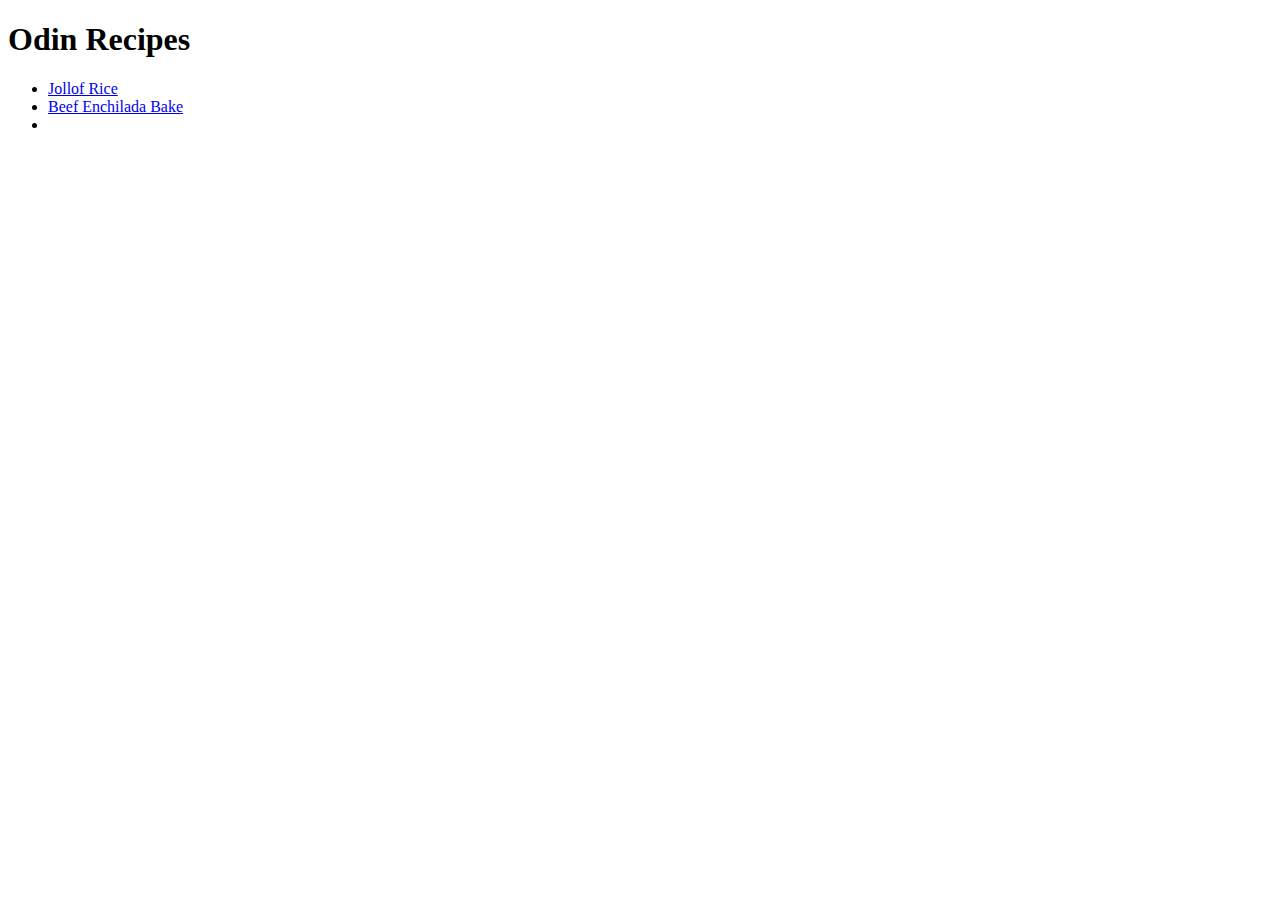
==== index.html @ 7541f413 "Create html files" ====
<!DOCTYPE html>
<html lang="en">
<head>
    <meta charset="UTF-8">
    <meta name="viewport" content="width=device-width, initial-scale=1.0">
    <title>Odin Recipes</title>
</head>
<body>
    <h1>Odin Recipes</h1>

    <ul>
        <li><a href="recipies/jollof_rice.html">Jollof Rice</a></li>
        <li><a href="recipies/enchilada.html">Beef Enchilada Bake</a></li>
        <li><a href=""></a></li>
    </ul>
</body>
</html>
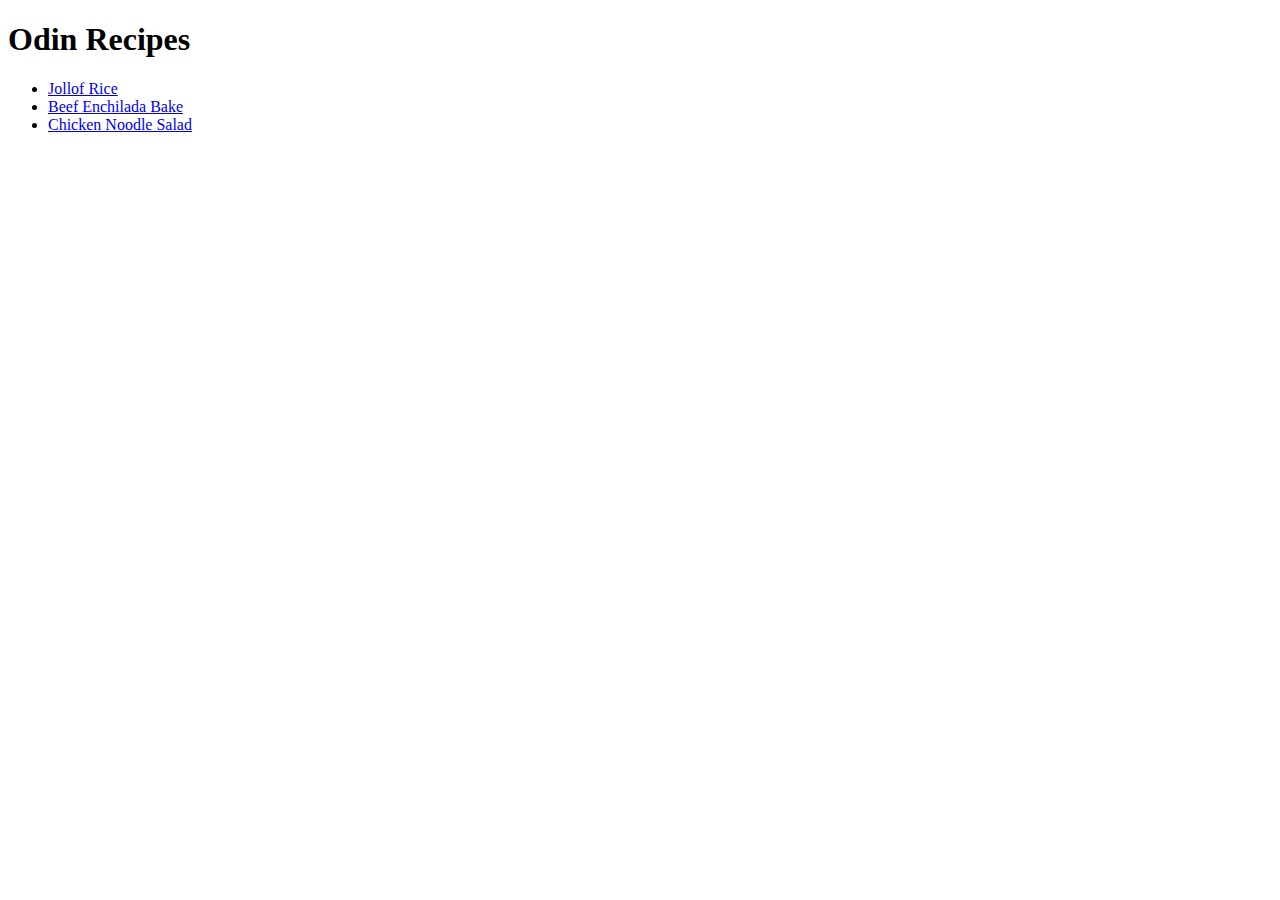
==== commit c9354ecf: "Modify html files" ====
--- a/index.html
+++ b/index.html
@@ -11,7 +11,7 @@
     <ul>
         <li><a href="recipies/jollof_rice.html">Jollof Rice</a></li>
         <li><a href="recipies/enchilada.html">Beef Enchilada Bake</a></li>
-        <li><a href=""></a></li>
+        <li><a href="recipies/chicken_noodle_salad.html">Chicken Noodle Salad</a></li>
     </ul>
 </body>
 </html>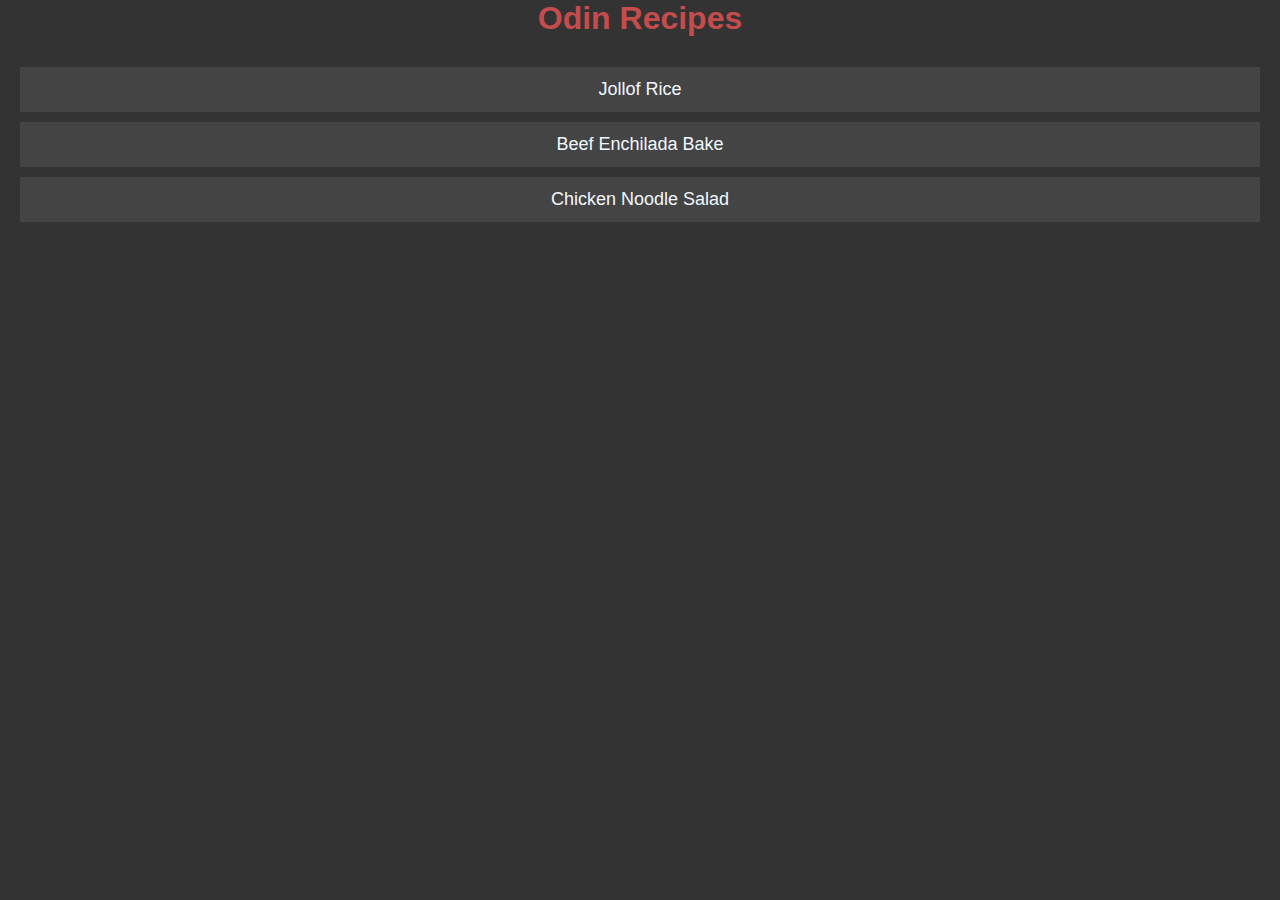
==== commit dc70878a: "Add basic styling to website" ====
--- a/index.html
+++ b/index.html
@@ -4,6 +4,7 @@
     <meta charset="UTF-8">
     <meta name="viewport" content="width=device-width, initial-scale=1.0">
     <title>Odin Recipes</title>
+    <link rel="stylesheet" href="style.css">
 </head>
 <body>
     <h1>Odin Recipes</h1>
--- a/style.css
+++ b/style.css
@@ -0,0 +1,36 @@
+* {
+    background-color: #333;
+    font-family: Arial, Helvetica, sans-serif;
+    margin: 0;
+    padding: 0;
+}
+
+h1, ul {
+    display: block;
+    text-align: center;
+}
+
+h1 {
+    color: #c54c4c;
+}
+
+ul {
+    list-style: none;
+    padding: 20px;
+}
+
+li {
+    background-color: #444444;
+    width: auto;
+    font-size: 18px;
+    margin-top: 10px;
+    padding: 12px;
+}
+
+a {
+    background-color: transparent;
+    padding: 20px;
+    text-decoration: none;
+    color: aliceblue;
+}
+
